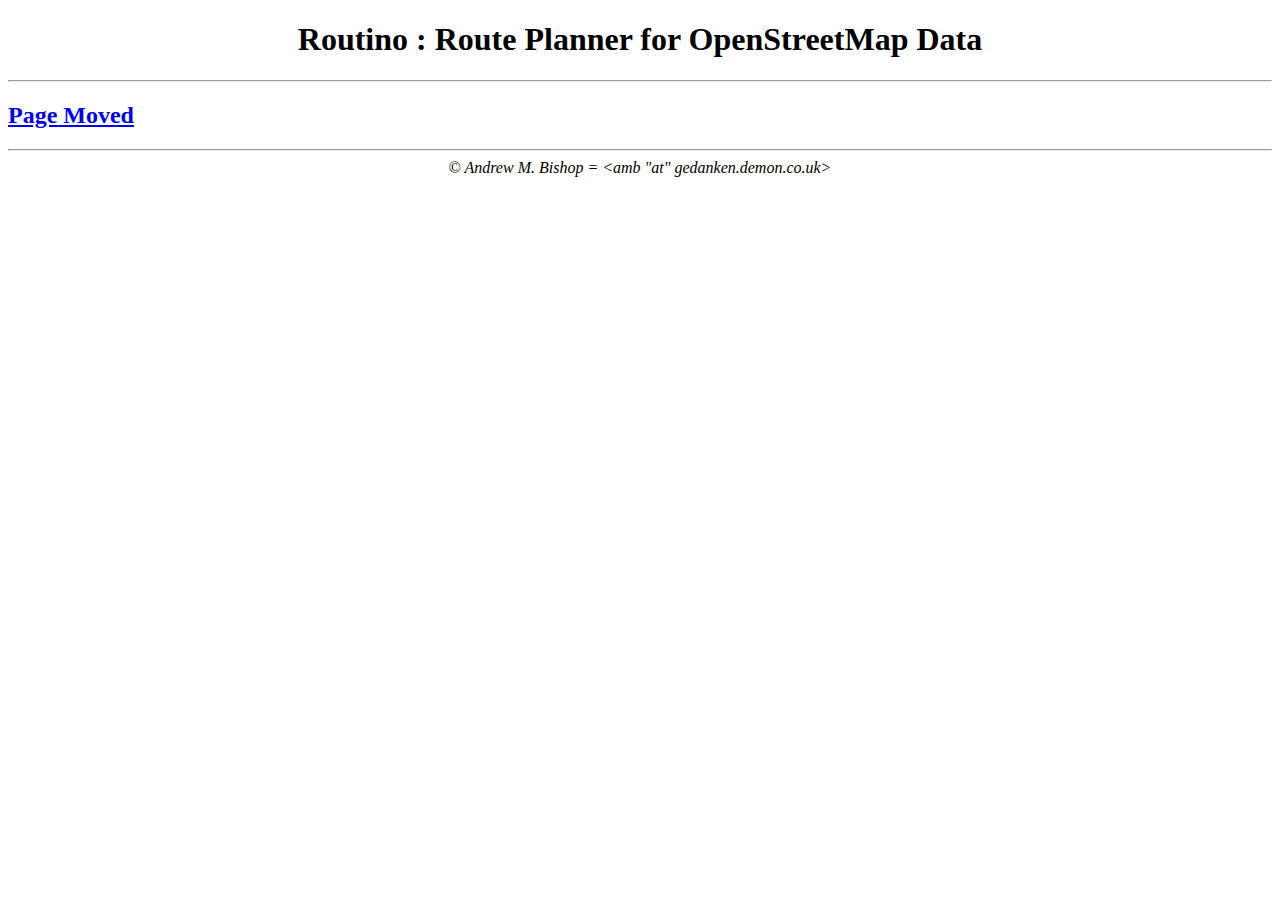
==== web/www/routino/index.html @ c1ffadc9 "Move the meta tag for charset declaration to the top of the head, before the copyright notice, withi" ====
<!DOCTYPE HTML PUBLIC "-//W3C//DTD HTML 4.01 Transitional//EN" "http://www.w3.org/TR/html4/loose.dtd">
<HTML>

<HEAD>
<meta http-equiv="Content-Type" content="text/html; charset=UTF-8">
<meta http-equiv="refresh" content="1; URL=router.html">

<title>Routino : Route Planner for OpenStreetMap Data</title>

<!--
 Routino redirect web page.

 Part of the Routino routing software.

 This file Copyright 2008-2013 Andrew M. Bishop

 This program is free software: you can redistribute it and/or modify
 it under the terms of the GNU Affero General Public License as published by
 the Free Software Foundation, either version 3 of the License, or
 (at your option) any later version.

 This program is distributed in the hope that it will be useful,
 but WITHOUT ANY WARRANTY; without even the implied warranty of
 MERCHANTABILITY or FITNESS FOR A PARTICULAR PURPOSE.  See the
 GNU Affero General Public License for more details.

 You should have received a copy of the GNU Affero General Public License
 along with this program.  If not, see http://www.gnu.org/licenses/.
-->

<link href="../documentation/style.css" type="text/css" rel="stylesheet">
</HEAD>

<BODY>

<!-- Header Start -->

<div class="header" align="center">

<h1>Routino : Route Planner for OpenStreetMap Data</h1>

<hr>
</div>

<!-- Header End -->

<!-- Content Start -->

<div class="content">

<h2><a href="router.html" title="Page Moved">Page Moved</a></h2>

</div>

<!-- Content End -->

<!-- Footer Start -->

<div class="footer" align="center">
<hr>

<address>
&copy; Andrew M. Bishop = &lt;amb "at" gedanken.demon.co.uk&gt;
</address>

</div>

<!-- Footer End -->

</BODY>

</HTML>
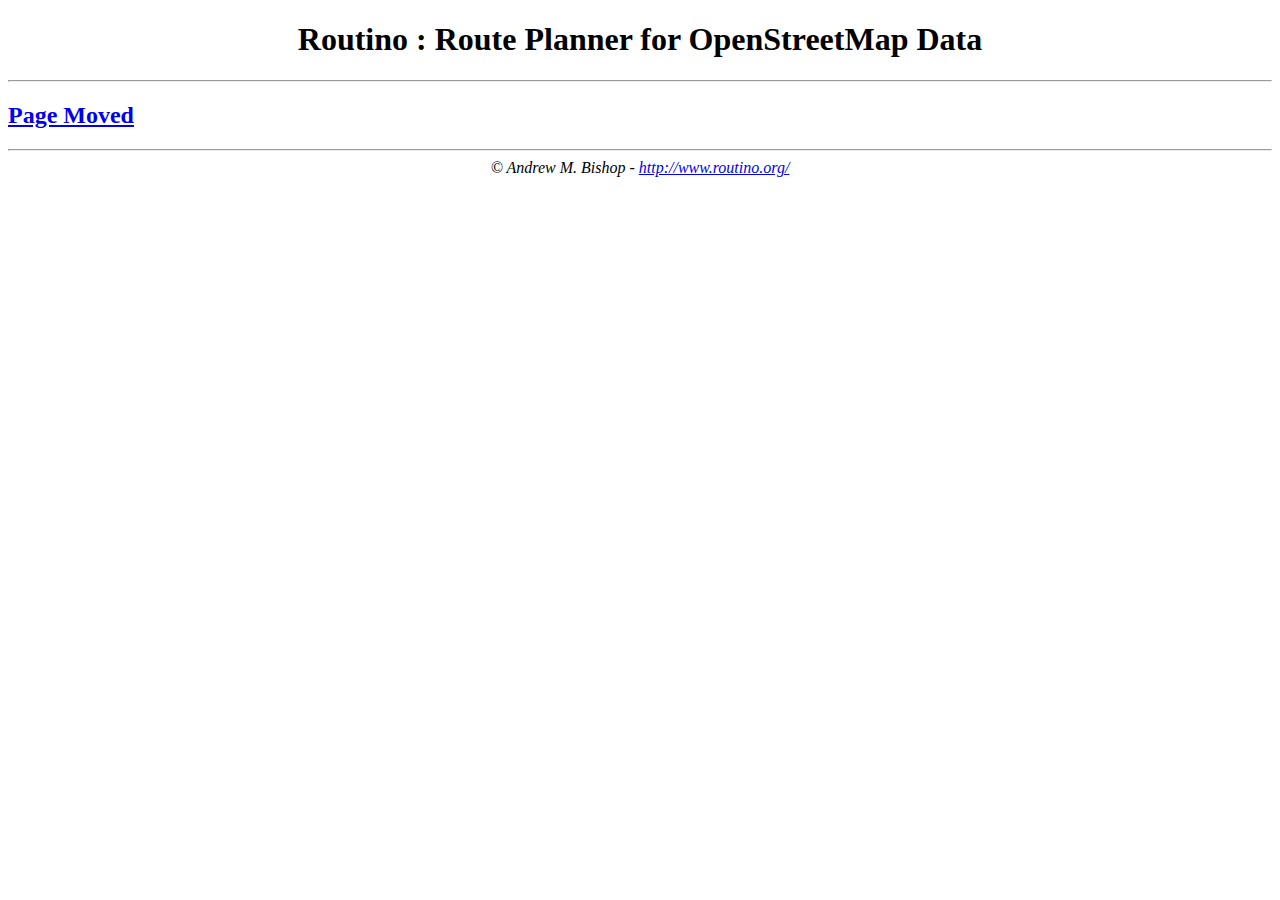
==== commit 9b984da4: "Remove e-mail addresses and replace with links to website." ====
--- a/web/www/routino/index.html
+++ b/web/www/routino/index.html
@@ -60,7 +60,7 @@
 <hr>
 
 <address>
-&copy; Andrew M. Bishop = &lt;amb "at" gedanken.demon.co.uk&gt;
+&copy; Andrew M. Bishop - <a href="http://www.routino.org/">http://www.routino.org/</a>
 </address>
 
 </div>
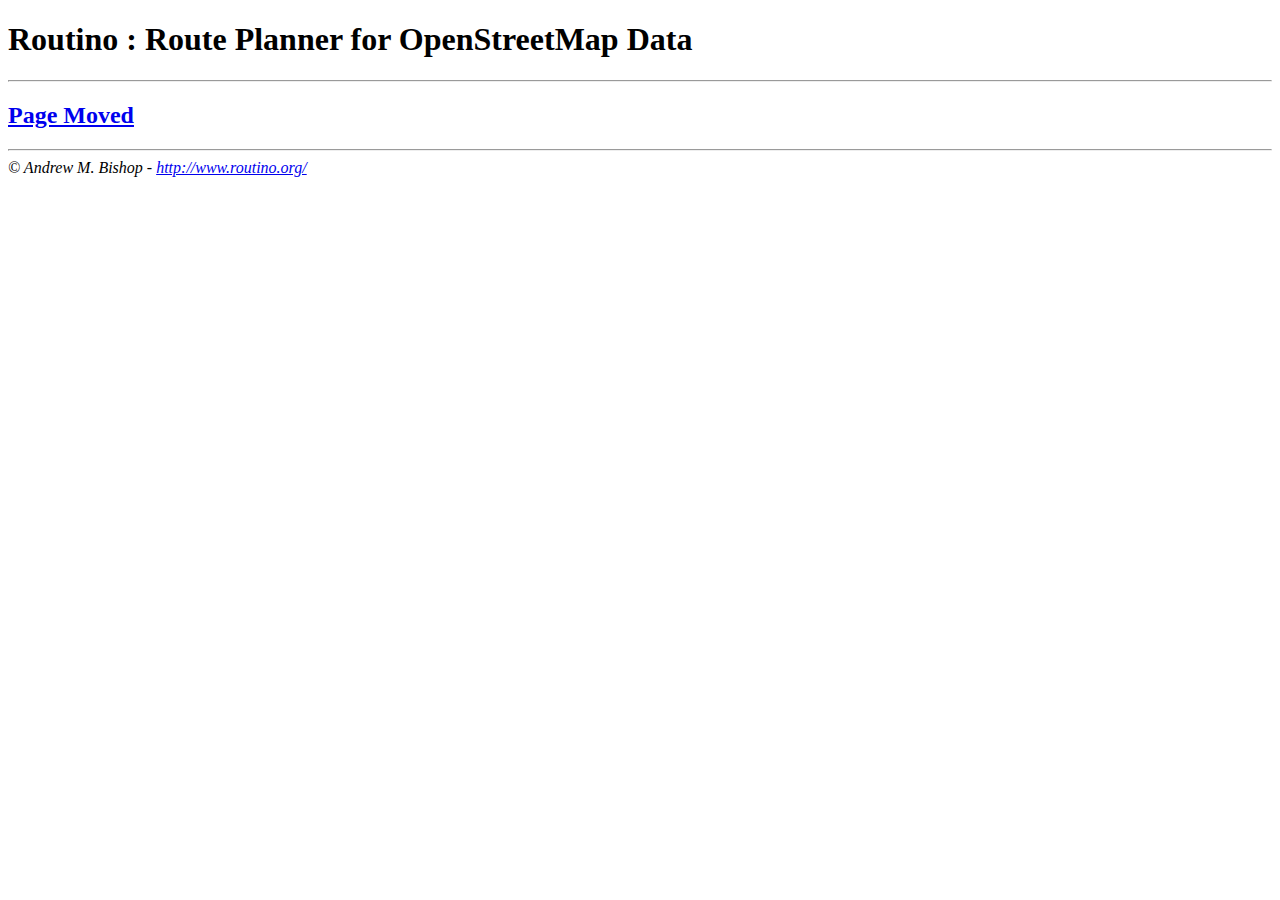
==== commit a5c4ceb4: "Convert map pages to use lower case HTML tags and fix some HTML 4.01 strict DTD errors (but not conv" ====
--- a/web/www/routino/index.html
+++ b/web/www/routino/index.html
@@ -1,7 +1,7 @@
 <!DOCTYPE HTML PUBLIC "-//W3C//DTD HTML 4.01 Transitional//EN" "http://www.w3.org/TR/html4/loose.dtd">
-<HTML>
+<html>
 
-<HEAD>
+<head>
 <meta http-equiv="Content-Type" content="text/html; charset=UTF-8">
 <meta http-equiv="refresh" content="1; URL=router.html">
 
@@ -28,14 +28,14 @@
  along with this program.  If not, see http://www.gnu.org/licenses/.
 -->
 
-<link href="../documentation/style.css" type="text/css" rel="stylesheet">
-</HEAD>
+<link href="documentation/style.css" type="text/css" rel="stylesheet">
+</head>
 
-<BODY>
+<body>
 
 <!-- Header Start -->
 
-<div class="header" align="center">
+<div class="header">
 
 <h1>Routino : Route Planner for OpenStreetMap Data</h1>
 
@@ -56,7 +56,7 @@
 
 <!-- Footer Start -->
 
-<div class="footer" align="center">
+<div class="footer">
 <hr>
 
 <address>
@@ -67,6 +67,6 @@
 
 <!-- Footer End -->
 
-</BODY>
+</body>
 
-</HTML>
+</html>
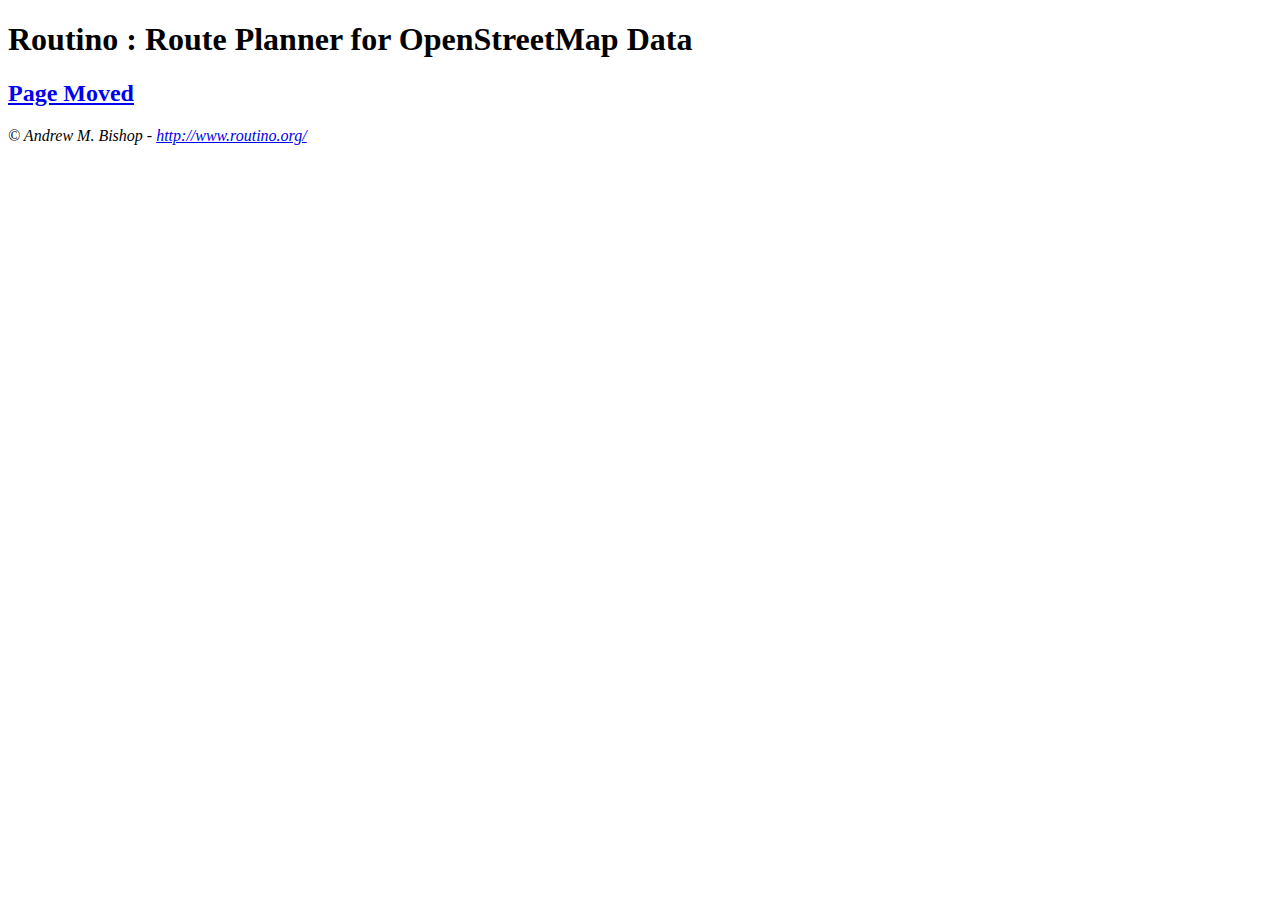
==== commit 320f2493: "Add "meta" header to HTML to help mobile devices and tidy up some CSS." ====
--- a/web/www/routino/index.html
+++ b/web/www/routino/index.html
@@ -1,8 +1,9 @@
-<!DOCTYPE HTML PUBLIC "-//W3C//DTD HTML 4.01 Transitional//EN" "http://www.w3.org/TR/html4/loose.dtd">
+<!DOCTYPE HTML PUBLIC "-//W3C//DTD HTML 4.01//EN" "http://www.w3.org/TR/html4/strict.dtd">
 <html>
 
 <head>
 <meta http-equiv="Content-Type" content="text/html; charset=UTF-8">
+<meta name="viewport" content="width=device-width, initial-scale=1">
 <meta http-equiv="refresh" content="1; URL=router.html">
 
 <title>Routino : Route Planner for OpenStreetMap Data</title>
@@ -12,7 +13,7 @@
 
  Part of the Routino routing software.
 
- This file Copyright 2008-2013 Andrew M. Bishop
+ This file Copyright 2008-2015 Andrew M. Bishop
 
  This program is free software: you can redistribute it and/or modify
  it under the terms of the GNU Affero General Public License as published by
@@ -39,7 +40,6 @@
 
 <h1>Routino : Route Planner for OpenStreetMap Data</h1>
 
-<hr>
 </div>
 
 <!-- Header End -->
@@ -57,7 +57,6 @@
 <!-- Footer Start -->
 
 <div class="footer">
-<hr>
 
 <address>
 &copy; Andrew M. Bishop - <a href="http://www.routino.org/">http://www.routino.org/</a>
